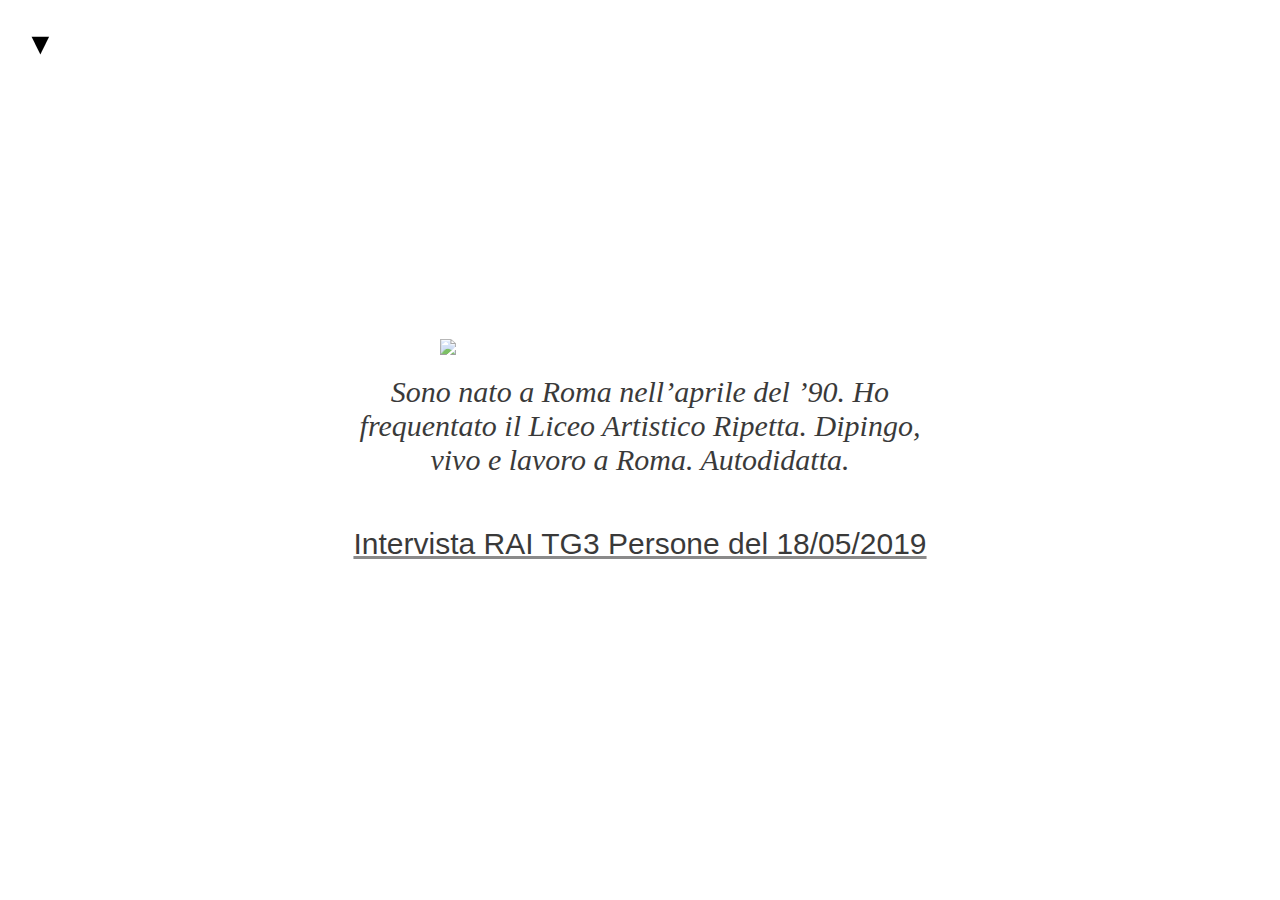
==== Valerio/about.html @ bf5944ce "work in progress" ====
<!DOCTYPE html>
<html>

<head>
  <title>CHI SONO</title>
  <meta charset="utf-8">
  <meta name="viewport" content="width=device-width, initial-scale=1.0">
  <meta name="author" content="Marco Falcone: marcofalcone.dev">
  <link type="text/css" rel="stylesheet" href="style.css">
  <link rel="preconnect" href="https://fonts.gstatic.com">
  <link href="https://fonts.googleapis.com/css2?family=Herr+Von+Muellerhoff&display=swap" rel="stylesheet">
  <link rel="preconnect" href="https://fonts.gstatic.com">
  <link href="https://fonts.googleapis.com/css2?family=Redressed&display=swap" rel="stylesheet">
</head>

<body>

    <div class="dropdown" id="dropdown">
      <div class="dropbtn" id="dropbtn">&#9660;</div>
      <nav id="links" class="links">
        <a href="index.html" class="prima" target="_self">HOME</a>
        <a href="gallery.html" class="galleria" target="_self">GALLERIA</a>
        <a href="projects.html" target="_self" class="progetti">PROGETTI</a>
        <a href="about.html" target="_self" class="chisono">CHI SONO</a>
      </nav>
    </div>

    <section class="aboutme" style="display: none">
      <img class="profilo" src="https://ik.imagekit.io/7ol7k87qcca/Valerio/profilo_k22Eul4kP.jpg" />
      <p class="txt">Sono nato a Roma nell’aprile del ’90. Ho frequentato il Liceo Artistico Ripetta. Dipingo, vivo e lavoro a Roma. Autodidatta.</p>
      <a href="http://www.rai.it/dl/RaiTV/programmi/media/ContentItem-25074e9d-1a5e-4239-99e3-9781affb7ed7.html" class="link" target="_blank">Intervista RAI TG3 Persone del 18/05/2019</a>
    </section>


  <script src="https://cdn.jsdelivr.net/npm/jquery@3.5.1/dist/jquery.min.js"></script>
  <script src="https://cdn.jsdelivr.net/gh/fancyapps/fancybox@3.5.7/dist/jquery.fancybox.min.js"></script>
  <script src="about.js"></script>
</body>

</html>
---- Valerio/style.css ----
* {
  margin: 0;
  padding: 0;
  -webkit-box-sizing: border-box;
          box-sizing: border-box;
  scrollbar-width: thin;
  scrollbar-color: black transparent;
  scrollbar-radius: 20px;
}

*::-webkit-scrollbar {
  width: 8px;
}

*::-webkit-scrollbar-track {
  background: transparent;
}

*::-webkit-scrollbar-thumb {
  background-color: black;
  border-radius: 20px;
}

.loader {
  display: inline-block;
  position: absolute;
  width: 80px;
  height: 80px;
  left: 49.5%;
  top: 48%;
  transform: translate(-50%, -50%);
}
.loader div {
  animation: loader 1.2s cubic-bezier(0.5, 0, 0.5, 1) infinite;
  transform-origin: 40px 40px;
}
.loader div:after {
  content: " ";
  display: block;
  position: absolute;
  width: 7px;
  height: 7px;
  border-radius: 50%;
  background: dimgray;
  margin: -4px 0 0 -4px;
}
.loader div:nth-child(1) {
  animation-delay: -0.036s;
}
.loader div:nth-child(1):after {
  top: 63px;
  left: 63px;
}
.loader div:nth-child(2) {
  animation-delay: -0.072s;
}
.loader div:nth-child(2):after {
  top: 68px;
  left: 56px;
}
.loader div:nth-child(3) {
  animation-delay: -0.108s;
}
.loader div:nth-child(3):after {
  top: 71px;
  left: 48px;
}
.loader div:nth-child(4) {
  animation-delay: -0.144s;
}
.loader div:nth-child(4):after {
  top: 72px;
  left: 40px;
}
.loader div:nth-child(5) {
  animation-delay: -0.18s;
}
.loader div:nth-child(5):after {
  top: 71px;
  left: 32px;
}
.loader div:nth-child(6) {
  animation-delay: -0.216s;
}
.loader div:nth-child(6):after {
  top: 68px;
  left: 24px;
}
.loader div:nth-child(7) {
  animation-delay: -0.252s;
}
.loader div:nth-child(7):after {
  top: 63px;
  left: 17px;
}
.loader div:nth-child(8) {
  animation-delay: -0.288s;
}
.loader div:nth-child(8):after {
  top: 56px;
  left: 12px;
}
@keyframes loader {
  0% {
    transform: rotate(0deg);
  }
  100% {
    transform: rotate(360deg);
  }
}

.home {
  width: 100vw;
  height: 100vh;
  margin: auto;
  display: -webkit-box;
  display: -ms-flexbox;
  display: flex;
  -webkit-box-pack: center;
      -ms-flex-pack: center;
          justify-content: center;
  -webkit-box-align: center;
      -ms-flex-align: center;
          align-items: center;
}

.main {
  position: absolute;
  height: 85vh;
  min-height: 820px;
  width: 37vw;
  min-width: 690px;
}

.dropdown {
  position: fixed;
  left: 2vw;
  top: 3vh;
  z-index: 1;
}

.dropbtn {
  color: black;
  font-size: 30px;
  width: 30px;
  border: none;
  cursor: pointer;
}

.links {
  display: flex;
  flex-direction: column;
  justify-content: space-between;
  height: 0;
  padding: 10px;
  border-left: 1px solid black;
  transition: .5s ease;
  opacity: 0;
  pointer-events: none;
}

.show {
  height: 300px;
  opacity: 1;
  pointer-events: all;
}


.prima,
.chisono,
.galleria,
.progetti {
  text-decoration: none;
  font-family: Arial;
  width: auto;
  font-size: 20px;
  color: black;
  cursor: pointer;
  -webkit-user-select: none;
     -moz-user-select: none;
      -ms-user-select: none;
          user-select: none;
}

#preview {
  width: 100%;
  height: 100%;
  position: absolute;
  -webkit-transition: opacity 1.5s linear;
  -o-transition: opacity 1.5s linear;
  transition: opacity 1.5s linear;
  box-shadow: 20px 20px 20px rgba(0, 0, 0, 0.5);
}


.frame {
  display:-webkit-box;
  display:-ms-flexbox;
  display:flex;
  -webkit-box-pack: center;
      -ms-flex-pack: center;
          justify-content: center;
  -webkit-box-align: center;
      -ms-flex-align: center;
          align-items: center;
  height: 100%;
  width: 100%;
  position: absolute;
  -webkit-transition: .5s ease;
  -o-transition: .5s ease;
  transition: .5s ease;
  -webkit-user-select: none;
     -moz-user-select: none;
      -ms-user-select: none;
          user-select: none;
          margin-top: -100px;
          -webkit-animation: enter .5s ease .1s forwards;
          animation: enter .5s ease .1s forwards;
}

.footer {
  position: absolute;
  bottom: 0;
  width: 100%;
  text-align: center;
}

.gallery {
  position: relative;
  top: 1vh;
  width: 80%;
  height: auto;
  margin: auto;
  column-count: 3;
  column-gap: 5px;
  line-height: 0;
}

.gallery a > img:only-child {    /*eliminate extra space at the bottom*/
  display: block;
}

#fotogallery {
  height: auto;
  width: 100%;
  margin-bottom: 5px;
  -webkit-user-select: none;
     -moz-user-select: none;
      -ms-user-select: none;
          user-select: none;
}

.projects {
  width: 100%;
  height: 100vh;
  display: -webkit-box;
  display: -ms-flexbox;
  display: flex;
  -webkit-box-pack: center;
      -ms-flex-pack: center;
          justify-content: center;
  -webkit-box-align: center;
      -ms-flex-align: center;
          align-items: center;
}

.progetto {
  cursor: pointer;
}

.paintedbodies {
  width: 100vw;
  height: 100vh;
}

.back {
  font-size: 50px;
  text-align: center;
  cursor: pointer;
}

.infoprogetto {
  width: 80%;
  margin: auto;
  font-size: 20px;
  text-align: center;
}

.aboutme {
  width: 80%;
  height: 100vh;
  margin: auto;
  display: -webkit-box;
  display: -ms-flexbox;
  display: flex;
  flex-direction: column;
  -webkit-box-pack: center;
      -ms-flex-pack: center;
          justify-content: center;
  -webkit-box-align: center;
      -ms-flex-align: center;
          align-items: center;
}


.profilo {
  width: 400px;
  height: auto;
  margin-bottom: 20px;
}

.txt {
  font-size: 30px;
  font-style: italic;
  text-align: center;
  width: 60%;
}

.link {
  font-size: 30px;
  font-family: sans-serif;
  margin-top: 50px;
  color: black;
  text-decoration: underline dimgray;
}

.contatti {
  position: absolute;
  text-align: center;
  left: 10%;
  width: auto;
  height: auto;
  font-size: 30px;
  font-style: italic;
  margin-left: -150px;
  -webkit-transition: .5s ease;
  -o-transition: .5s ease;
  transition: .7s ease;
  -webkit-animation: enterleft .6s ease .1s forwards;
  animation: enterleft .6s ease .1s forwards;
}

.prox {
  position: absolute;
  text-align: center;
  right: 10%;
  width: auto;
  height: auto;
  font-size: 30px;
  font-style: italic;
  margin-right: -150px;
  -webkit-transition: .5s ease;
  -o-transition: .5s ease;
  transition: .7s ease;
  -webkit-animation: enterright .6s ease .1s forwards;
  animation: enterright .6s ease .1s forwards;
}

.slideframe {
  -webkit-transform: translateY(-100px);
      -ms-transform: translateY(-100px);
          transform: translateY(-100px);
}

.slideleft {
  -webkit-transform: translateX(-150px);
      -ms-transform: translateX(-150px);
          transform: translateX(-150px);
}

.slideright {
  -webkit-transform: translateX(150px);
      -ms-transform: translateX(150px);
          transform: translateX(150px);
}

@keyframes enter {
  100% {
    margin-top: 0;
  }
}

@keyframes enterleft {
  100% {
    margin-left: 0;
  }
}

@keyframes enterright {
  100% {
    margin-right: 0;
  }
}

@media screen and (max-width: 1024px) {
  .links {
    border: 0;
    border-radius: 10px;
    background: rgba(255, 255, 255, 0.3);
    backdrop-filter: blur(10px);
    -webkit-backdrop-filter: blur(10px);
  }

  .main {
    height: 700px;
    min-height: auto;
    width: 70vw;
    min-width: auto;
  }

  .contatti {
    top: 10%;
    font-size: 15px;
  }

  .prox {
    top: 10%;
    font-size: 15px;
  }

  .gallery {
    column-count: 2;
    margin-top: 100px;
  }

  .infoprogetto {
    text-align: justify;
  }

  .link {
    text-align: center;
  }

  @media screen and (max-width: 500px) {
    .main {
      height: 400px;
      min-height: auto;
      width: 90vw;
      min-width: auto;
    }


    .gallery {
      column-count: 1;
      width: 90%;
    }

    .progetto {
      width: 80%;
    }

    .infoprogetto {
      text-align: justify;
      width: 90%
    }

    .profilo {
      width: 70%;
      height: auto;
      margin-bottom: 20px;
      margin-right: 0;
      padding: 10px;
    }

    .txt {
      font-size: 20px;
      width: 80%;
      text-align: justify;
    }

    .link {
      font-size: 20px;
      text-align: center;
    }
}
}
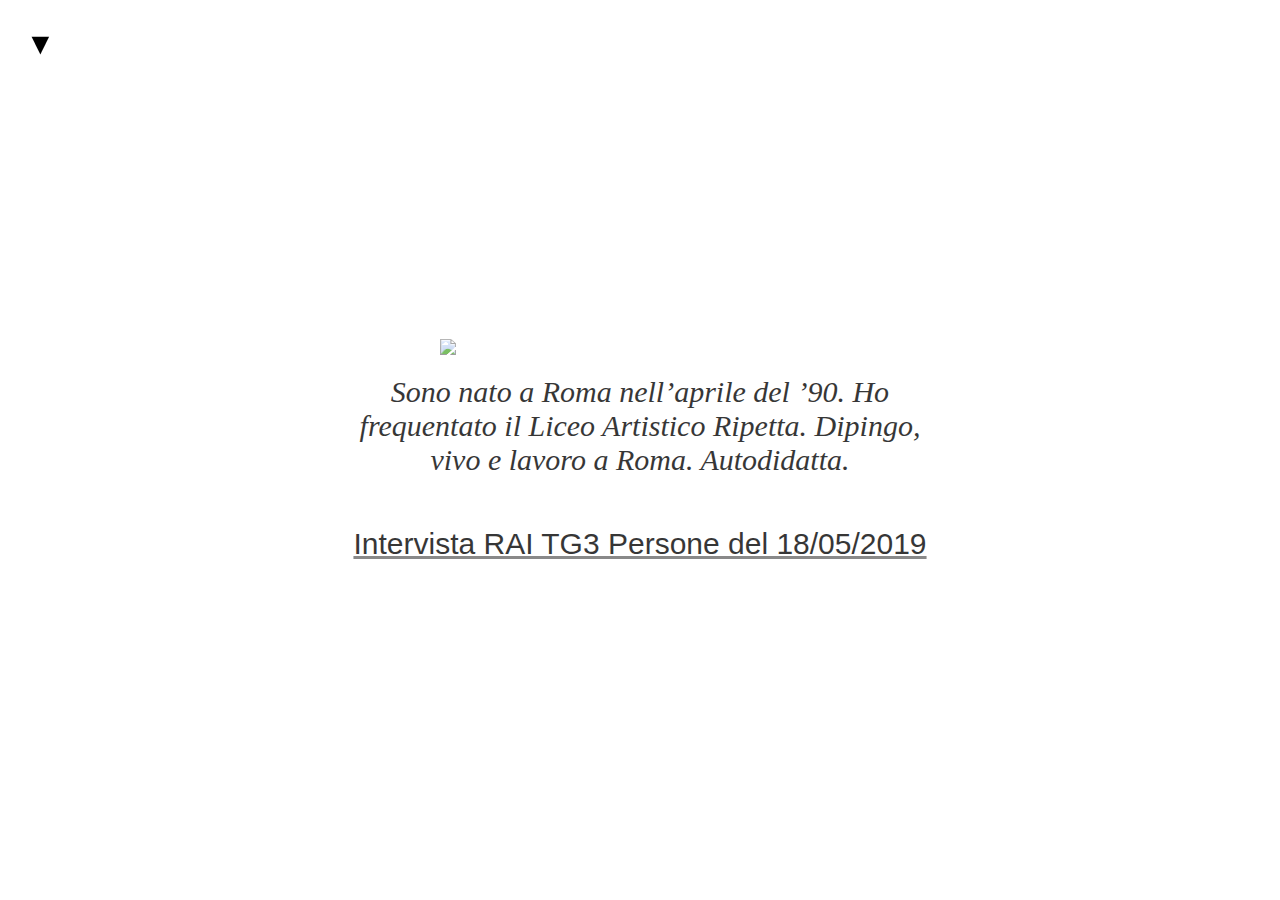
==== commit 4684c220: "work in progress" ====
--- a/Valerio/about.html
+++ b/Valerio/about.html
@@ -15,21 +15,21 @@
 
 <body>
 
-    <div class="dropdown" id="dropdown">
-      <div class="dropbtn" id="dropbtn">&#9660;</div>
-      <nav id="links" class="links">
-        <a href="index.html" class="prima" target="_self">HOME</a>
-        <a href="gallery.html" class="galleria" target="_self">GALLERIA</a>
-        <a href="projects.html" target="_self" class="progetti">PROGETTI</a>
-        <a href="about.html" target="_self" class="chisono">CHI SONO</a>
-      </nav>
-    </div>
+  <div class="dropdown" id="dropdown">
+    <div class="dropbtn" id="dropbtn">&#9660;</div>
+    <nav id="links" class="links">
+      <a href="index.html" class="prima" target="_self">HOME</a>
+      <a href="gallery.html" class="galleria" target="_self">GALLERIA</a>
+      <a href="projects.html" target="_self" class="progetti">PROGETTI</a>
+      <a href="about.html" target="_self" class="chisono">CHI SONO</a>
+    </nav>
+  </div>
 
-    <section class="aboutme" style="display: none">
-      <img class="profilo" src="https://ik.imagekit.io/7ol7k87qcca/Valerio/profilo_k22Eul4kP.jpg" />
-      <p class="txt">Sono nato a Roma nell’aprile del ’90. Ho frequentato il Liceo Artistico Ripetta. Dipingo, vivo e lavoro a Roma. Autodidatta.</p>
-      <a href="http://www.rai.it/dl/RaiTV/programmi/media/ContentItem-25074e9d-1a5e-4239-99e3-9781affb7ed7.html" class="link" target="_blank">Intervista RAI TG3 Persone del 18/05/2019</a>
-    </section>
+  <section class="aboutme" style="display: none">
+    <img class="profilo" src="https://ik.imagekit.io/7ol7k87qcca/Valerio/profilo_k22Eul4kP.jpg" />
+    <p class="txt">Sono nato a Roma nell’aprile del ’90. Ho frequentato il Liceo Artistico Ripetta. Dipingo, vivo e lavoro a Roma. Autodidatta.</p>
+    <a href="http://www.rai.it/dl/RaiTV/programmi/media/ContentItem-25074e9d-1a5e-4239-99e3-9781affb7ed7.html" class="link" target="_blank">Intervista RAI TG3 Persone del 18/05/2019</a>
+  </section>
 
 
   <script src="https://cdn.jsdelivr.net/npm/jquery@3.5.1/dist/jquery.min.js"></script>
--- a/Valerio/style.css
+++ b/Valerio/style.css
@@ -1,8 +1,15 @@
+/*
+* Prefixed by https://autoprefixer.github.io
+* PostCSS: v7.0.29,
+* Autoprefixer: v9.7.6
+* Browsers: last 4 version
+*/
+
 * {
   margin: 0;
   padding: 0;
   -webkit-box-sizing: border-box;
-          box-sizing: border-box;
+  box-sizing: border-box;
   scrollbar-width: thin;
   scrollbar-color: black transparent;
   scrollbar-radius: 20px;
@@ -28,12 +35,19 @@
   height: 80px;
   left: 49.5%;
   top: 48%;
-  transform: translate(-50%, -50%);
-}
+  -webkit-transform: translate(-50%, -50%);
+      -ms-transform: translate(-50%, -50%);
+          transform: translate(-50%, -50%);
+}
+
 .loader div {
-  animation: loader 1.2s cubic-bezier(0.5, 0, 0.5, 1) infinite;
-  transform-origin: 40px 40px;
-}
+  -webkit-animation: loader 1.2s cubic-bezier(0.5, 0, 0.5, 1) infinite;
+          animation: loader 1.2s cubic-bezier(0.5, 0, 0.5, 1) infinite;
+  -webkit-transform-origin: 40px 40px;
+      -ms-transform-origin: 40px 40px;
+          transform-origin: 40px 40px;
+}
+
 .loader div:after {
   content: " ";
   display: block;
@@ -44,68 +58,108 @@
   background: dimgray;
   margin: -4px 0 0 -4px;
 }
+
 .loader div:nth-child(1) {
-  animation-delay: -0.036s;
-}
+  -webkit-animation-delay: -0.036s;
+          animation-delay: -0.036s;
+}
+
 .loader div:nth-child(1):after {
   top: 63px;
   left: 63px;
 }
+
 .loader div:nth-child(2) {
-  animation-delay: -0.072s;
-}
+  -webkit-animation-delay: -0.072s;
+          animation-delay: -0.072s;
+}
+
 .loader div:nth-child(2):after {
   top: 68px;
   left: 56px;
 }
+
 .loader div:nth-child(3) {
-  animation-delay: -0.108s;
-}
+  -webkit-animation-delay: -0.108s;
+          animation-delay: -0.108s;
+}
+
 .loader div:nth-child(3):after {
   top: 71px;
   left: 48px;
 }
+
 .loader div:nth-child(4) {
-  animation-delay: -0.144s;
-}
+  -webkit-animation-delay: -0.144s;
+          animation-delay: -0.144s;
+}
+
 .loader div:nth-child(4):after {
   top: 72px;
   left: 40px;
 }
+
 .loader div:nth-child(5) {
-  animation-delay: -0.18s;
-}
+  -webkit-animation-delay: -0.18s;
+          animation-delay: -0.18s;
+}
+
 .loader div:nth-child(5):after {
   top: 71px;
   left: 32px;
 }
+
 .loader div:nth-child(6) {
-  animation-delay: -0.216s;
-}
+  -webkit-animation-delay: -0.216s;
+          animation-delay: -0.216s;
+}
+
 .loader div:nth-child(6):after {
   top: 68px;
   left: 24px;
 }
+
 .loader div:nth-child(7) {
-  animation-delay: -0.252s;
-}
+  -webkit-animation-delay: -0.252s;
+          animation-delay: -0.252s;
+}
+
 .loader div:nth-child(7):after {
   top: 63px;
   left: 17px;
 }
+
 .loader div:nth-child(8) {
-  animation-delay: -0.288s;
-}
+  -webkit-animation-delay: -0.288s;
+          animation-delay: -0.288s;
+}
+
 .loader div:nth-child(8):after {
   top: 56px;
   left: 12px;
 }
+
+@-webkit-keyframes loader {
+  0% {
+    -webkit-transform: rotate(0deg);
+            transform: rotate(0deg);
+  }
+
+  100% {
+    -webkit-transform: rotate(360deg);
+            transform: rotate(360deg);
+  }
+}
+
 @keyframes loader {
   0% {
-    transform: rotate(0deg);
-  }
-  100% {
-    transform: rotate(360deg);
+    -webkit-transform: rotate(0deg);
+            transform: rotate(0deg);
+  }
+
+  100% {
+    -webkit-transform: rotate(360deg);
+            transform: rotate(360deg);
   }
 }
 
@@ -117,11 +171,11 @@
   display: -ms-flexbox;
   display: flex;
   -webkit-box-pack: center;
-      -ms-flex-pack: center;
-          justify-content: center;
+  -ms-flex-pack: center;
+  justify-content: center;
   -webkit-box-align: center;
-      -ms-flex-align: center;
-          align-items: center;
+  -ms-flex-align: center;
+  align-items: center;
 }
 
 .main {
@@ -148,12 +202,21 @@
 }
 
 .links {
+  display: -webkit-box;
+  display: -ms-flexbox;
   display: flex;
-  flex-direction: column;
-  justify-content: space-between;
+  -webkit-box-orient: vertical;
+  -webkit-box-direction: normal;
+      -ms-flex-direction: column;
+          flex-direction: column;
+  -webkit-box-pack: justify;
+      -ms-flex-pack: justify;
+          justify-content: space-between;
   height: 0;
   padding: 10px;
   border-left: 1px solid black;
+  -webkit-transition: .5s ease;
+  -o-transition: .5s ease;
   transition: .5s ease;
   opacity: 0;
   pointer-events: none;
@@ -164,7 +227,6 @@
   opacity: 1;
   pointer-events: all;
 }
-
 
 .prima,
 .chisono,
@@ -177,9 +239,9 @@
   color: black;
   cursor: pointer;
   -webkit-user-select: none;
-     -moz-user-select: none;
-      -ms-user-select: none;
-          user-select: none;
+  -moz-user-select: none;
+  -ms-user-select: none;
+  user-select: none;
 }
 
 #preview {
@@ -189,20 +251,20 @@
   -webkit-transition: opacity 1.5s linear;
   -o-transition: opacity 1.5s linear;
   transition: opacity 1.5s linear;
-  box-shadow: 20px 20px 20px rgba(0, 0, 0, 0.5);
-}
-
+  -webkit-box-shadow: 20px 20px 20px rgba(0, 0, 0, 0.5);
+          box-shadow: 20px 20px 20px rgba(0, 0, 0, 0.5);
+}
 
 .frame {
-  display:-webkit-box;
-  display:-ms-flexbox;
-  display:flex;
+  display: -webkit-box;
+  display: -ms-flexbox;
+  display: flex;
   -webkit-box-pack: center;
-      -ms-flex-pack: center;
-          justify-content: center;
+  -ms-flex-pack: center;
+  justify-content: center;
   -webkit-box-align: center;
-      -ms-flex-align: center;
-          align-items: center;
+  -ms-flex-align: center;
+  align-items: center;
   height: 100%;
   width: 100%;
   position: absolute;
@@ -210,12 +272,12 @@
   -o-transition: .5s ease;
   transition: .5s ease;
   -webkit-user-select: none;
-     -moz-user-select: none;
-      -ms-user-select: none;
-          user-select: none;
-          margin-top: -100px;
-          -webkit-animation: enter .5s ease .1s forwards;
-          animation: enter .5s ease .1s forwards;
+  -moz-user-select: none;
+  -ms-user-select: none;
+  user-select: none;
+  margin-top: -100px;
+  -webkit-animation: enter .5s ease .1s forwards;
+  animation: enter .5s ease .1s forwards;
 }
 
 .footer {
@@ -231,12 +293,17 @@
   width: 80%;
   height: auto;
   margin: auto;
-  column-count: 3;
-  column-gap: 5px;
+  -webkit-column-count: 3;
+     -moz-column-count: 3;
+          column-count: 3;
+  -webkit-column-gap: 5px;
+     -moz-column-gap: 5px;
+          column-gap: 5px;
   line-height: 0;
 }
 
-.gallery a > img:only-child {    /*eliminate extra space at the bottom*/
+.gallery a>img:only-child {
+  /*eliminate extra space at the bottom*/
   display: block;
 }
 
@@ -245,9 +312,9 @@
   width: 100%;
   margin-bottom: 5px;
   -webkit-user-select: none;
-     -moz-user-select: none;
-      -ms-user-select: none;
-          user-select: none;
+  -moz-user-select: none;
+  -ms-user-select: none;
+  user-select: none;
 }
 
 .projects {
@@ -257,11 +324,11 @@
   display: -ms-flexbox;
   display: flex;
   -webkit-box-pack: center;
-      -ms-flex-pack: center;
-          justify-content: center;
+  -ms-flex-pack: center;
+  justify-content: center;
   -webkit-box-align: center;
-      -ms-flex-align: center;
-          align-items: center;
+  -ms-flex-align: center;
+  align-items: center;
 }
 
 .progetto {
@@ -293,15 +360,17 @@
   display: -webkit-box;
   display: -ms-flexbox;
   display: flex;
-  flex-direction: column;
+  -webkit-box-orient: vertical;
+  -webkit-box-direction: normal;
+      -ms-flex-direction: column;
+          flex-direction: column;
   -webkit-box-pack: center;
-      -ms-flex-pack: center;
-          justify-content: center;
+  -ms-flex-pack: center;
+  justify-content: center;
   -webkit-box-align: center;
-      -ms-flex-align: center;
-          align-items: center;
-}
-
+  -ms-flex-align: center;
+  align-items: center;
+}
 
 .profilo {
   width: 400px;
@@ -321,7 +390,8 @@
   font-family: sans-serif;
   margin-top: 50px;
   color: black;
-  text-decoration: underline dimgray;
+  -webkit-text-decoration: underline dimgray;
+          text-decoration: underline dimgray;
 }
 
 .contatti {
@@ -335,6 +405,8 @@
   margin-left: -150px;
   -webkit-transition: .5s ease;
   -o-transition: .5s ease;
+  -webkit-transition: .7s ease;
+  -o-transition: .7s ease;
   transition: .7s ease;
   -webkit-animation: enterleft .6s ease .1s forwards;
   animation: enterleft .6s ease .1s forwards;
@@ -351,6 +423,8 @@
   margin-right: -150px;
   -webkit-transition: .5s ease;
   -o-transition: .5s ease;
+  -webkit-transition: .7s ease;
+  -o-transition: .7s ease;
   transition: .7s ease;
   -webkit-animation: enterright .6s ease .1s forwards;
   animation: enterright .6s ease .1s forwards;
@@ -358,20 +432,26 @@
 
 .slideframe {
   -webkit-transform: translateY(-100px);
-      -ms-transform: translateY(-100px);
-          transform: translateY(-100px);
+  -ms-transform: translateY(-100px);
+  transform: translateY(-100px);
 }
 
 .slideleft {
   -webkit-transform: translateX(-150px);
-      -ms-transform: translateX(-150px);
-          transform: translateX(-150px);
+  -ms-transform: translateX(-150px);
+  transform: translateX(-150px);
 }
 
 .slideright {
   -webkit-transform: translateX(150px);
-      -ms-transform: translateX(150px);
-          transform: translateX(150px);
+  -ms-transform: translateX(150px);
+  transform: translateX(150px);
+}
+
+@-webkit-keyframes enter {
+  100% {
+    margin-top: 0;
+  }
 }
 
 @keyframes enter {
@@ -380,9 +460,21 @@
   }
 }
 
+@-webkit-keyframes enterleft {
+  100% {
+    margin-left: 0;
+  }
+}
+
 @keyframes enterleft {
   100% {
     margin-left: 0;
+  }
+}
+
+@-webkit-keyframes enterright {
+  100% {
+    margin-right: 0;
   }
 }
 
@@ -419,7 +511,9 @@
   }
 
   .gallery {
-    column-count: 2;
+    -webkit-column-count: 2;
+       -moz-column-count: 2;
+            column-count: 2;
     margin-top: 100px;
   }
 
@@ -439,9 +533,10 @@
       min-width: auto;
     }
 
-
     .gallery {
-      column-count: 1;
+      -webkit-column-count: 1;
+         -moz-column-count: 1;
+              column-count: 1;
       width: 90%;
     }
 
@@ -472,5 +567,5 @@
       font-size: 20px;
       text-align: center;
     }
-}
-}
+  }
+}
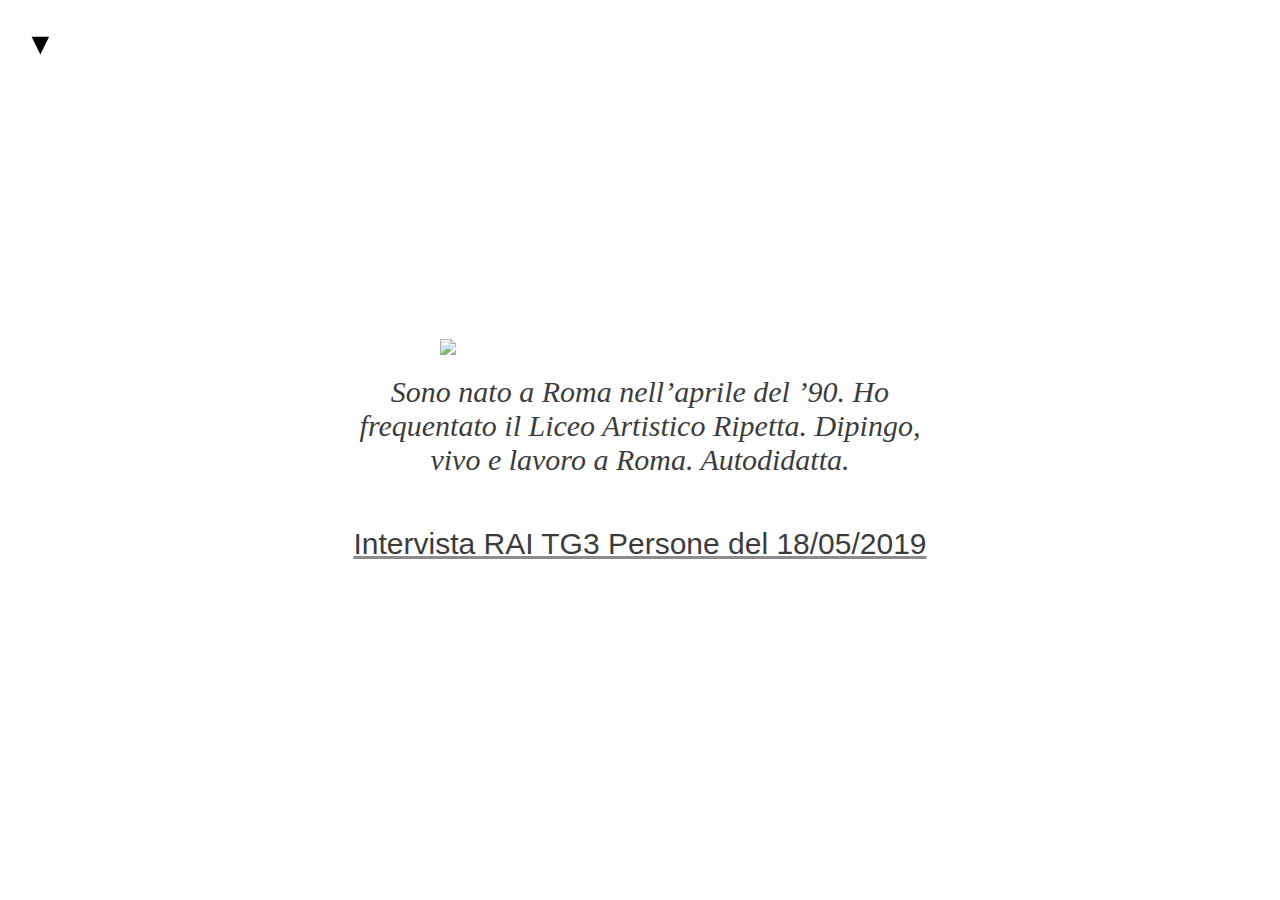
==== commit 4d00b8b7: "work in progress" ====
--- a/Valerio/about.html
+++ b/Valerio/about.html
@@ -6,7 +6,7 @@
   <meta charset="utf-8">
   <meta name="viewport" content="width=device-width, initial-scale=1.0">
   <meta name="author" content="Marco Falcone: marcofalcone.dev">
-  <link type="text/css" rel="stylesheet" href="style.css">
+  <link type="text/css" rel="stylesheet" href="static/style.css">
   <link rel="preconnect" href="https://fonts.gstatic.com">
   <link href="https://fonts.googleapis.com/css2?family=Herr+Von+Muellerhoff&display=swap" rel="stylesheet">
   <link rel="preconnect" href="https://fonts.gstatic.com">
@@ -34,7 +34,7 @@
 
   <script src="https://cdn.jsdelivr.net/npm/jquery@3.5.1/dist/jquery.min.js"></script>
   <script src="https://cdn.jsdelivr.net/gh/fancyapps/fancybox@3.5.7/dist/jquery.fancybox.min.js"></script>
-  <script src="about.js"></script>
+  <script src="static/about.js"></script>
 </body>
 
 </html>
--- a/Valerio/static/style.css
+++ b/Valerio/static/style.css
@@ -0,0 +1,575 @@
+/*
+* Prefixed by https://autoprefixer.github.io
+* PostCSS: v7.0.29,
+* Autoprefixer: v9.7.6
+* Browsers: last 4 version
+*/
+
+* {
+  margin: 0;
+  padding: 0;
+  -webkit-box-sizing: border-box;
+  box-sizing: border-box;
+  scrollbar-width: thin;
+  scrollbar-color: black transparent;
+  scrollbar-radius: 20px;
+}
+
+*::-webkit-scrollbar {
+  width: 8px;
+}
+
+*::-webkit-scrollbar-track {
+  background: transparent;
+}
+
+*::-webkit-scrollbar-thumb {
+  background-color: black;
+  border-radius: 20px;
+}
+
+.loader {
+  display: inline-block;
+  position: absolute;
+  width: 80px;
+  height: 80px;
+  left: 49.5%;
+  top: 48%;
+  -webkit-transform: translate(-50%, -50%);
+      -ms-transform: translate(-50%, -50%);
+          transform: translate(-50%, -50%);
+}
+
+.loader div {
+  -webkit-animation: loader 1.2s cubic-bezier(0.5, 0, 0.5, 1) infinite;
+          animation: loader 1.2s cubic-bezier(0.5, 0, 0.5, 1) infinite;
+  -webkit-transform-origin: 40px 40px;
+      -ms-transform-origin: 40px 40px;
+          transform-origin: 40px 40px;
+}
+
+.loader div:after {
+  content: " ";
+  display: block;
+  position: absolute;
+  width: 7px;
+  height: 7px;
+  border-radius: 50%;
+  background: dimgray;
+  margin: -4px 0 0 -4px;
+}
+
+.loader div:nth-child(1) {
+  -webkit-animation-delay: -0.036s;
+          animation-delay: -0.036s;
+}
+
+.loader div:nth-child(1):after {
+  top: 63px;
+  left: 63px;
+}
+
+.loader div:nth-child(2) {
+  -webkit-animation-delay: -0.072s;
+          animation-delay: -0.072s;
+}
+
+.loader div:nth-child(2):after {
+  top: 68px;
+  left: 56px;
+}
+
+.loader div:nth-child(3) {
+  -webkit-animation-delay: -0.108s;
+          animation-delay: -0.108s;
+}
+
+.loader div:nth-child(3):after {
+  top: 71px;
+  left: 48px;
+}
+
+.loader div:nth-child(4) {
+  -webkit-animation-delay: -0.144s;
+          animation-delay: -0.144s;
+}
+
+.loader div:nth-child(4):after {
+  top: 72px;
+  left: 40px;
+}
+
+.loader div:nth-child(5) {
+  -webkit-animation-delay: -0.18s;
+          animation-delay: -0.18s;
+}
+
+.loader div:nth-child(5):after {
+  top: 71px;
+  left: 32px;
+}
+
+.loader div:nth-child(6) {
+  -webkit-animation-delay: -0.216s;
+          animation-delay: -0.216s;
+}
+
+.loader div:nth-child(6):after {
+  top: 68px;
+  left: 24px;
+}
+
+.loader div:nth-child(7) {
+  -webkit-animation-delay: -0.252s;
+          animation-delay: -0.252s;
+}
+
+.loader div:nth-child(7):after {
+  top: 63px;
+  left: 17px;
+}
+
+.loader div:nth-child(8) {
+  -webkit-animation-delay: -0.288s;
+          animation-delay: -0.288s;
+}
+
+.loader div:nth-child(8):after {
+  top: 56px;
+  left: 12px;
+}
+
+@-webkit-keyframes loader {
+  0% {
+    -webkit-transform: rotate(0deg);
+            transform: rotate(0deg);
+  }
+
+  100% {
+    -webkit-transform: rotate(360deg);
+            transform: rotate(360deg);
+  }
+}
+
+@keyframes loader {
+  0% {
+    -webkit-transform: rotate(0deg);
+            transform: rotate(0deg);
+  }
+
+  100% {
+    -webkit-transform: rotate(360deg);
+            transform: rotate(360deg);
+  }
+}
+
+.home {
+  width: 100vw;
+  height: 100vh;
+  margin: auto;
+  display: -webkit-box;
+  display: -ms-flexbox;
+  display: flex;
+  -webkit-box-pack: center;
+  -ms-flex-pack: center;
+  justify-content: center;
+  -webkit-box-align: center;
+  -ms-flex-align: center;
+  align-items: center;
+}
+
+.main {
+  position: absolute;
+  height: 85vh;
+  min-height: 820px;
+  width: 37vw;
+  min-width: 690px;
+}
+
+.dropdown {
+  position: fixed;
+  left: 2vw;
+  top: 3vh;
+  z-index: 1;
+}
+
+.dropbtn {
+  color: black;
+  font-size: 30px;
+  width: 30px;
+  border: none;
+  cursor: pointer;
+  border-radius: 5px;
+  background: rgba(255, 255, 255, 0.3);
+  backdrop-filter: blur(10px);
+  -webkit-backdrop-filter: blur(10px);
+}
+
+.links {
+  display: -webkit-box;
+  display: -ms-flexbox;
+  display: flex;
+  -webkit-box-orient: vertical;
+  -webkit-box-direction: normal;
+      -ms-flex-direction: column;
+          flex-direction: column;
+  -webkit-box-pack: justify;
+      -ms-flex-pack: justify;
+          justify-content: space-between;
+  height: 0;
+  padding: 10px;
+  border-left: 1px solid black;
+  -webkit-transition: .5s ease;
+  -o-transition: .5s ease;
+  transition: .5s ease;
+  opacity: 0;
+  pointer-events: none;
+}
+
+.show {
+  height: 300px;
+  opacity: 1;
+  pointer-events: all;
+}
+
+.prima,
+.chisono,
+.galleria,
+.progetti {
+  text-decoration: none;
+  font-family: Arial;
+  width: auto;
+  font-size: 20px;
+  color: black;
+  cursor: pointer;
+  -webkit-user-select: none;
+  -moz-user-select: none;
+  -ms-user-select: none;
+  user-select: none;
+}
+
+#preview {
+  width: 100%;
+  height: 100%;
+  position: absolute;
+  -webkit-transition: opacity 1.5s linear;
+  -o-transition: opacity 1.5s linear;
+  transition: opacity 1.5s linear;
+  -webkit-box-shadow: 20px 20px 20px rgba(0, 0, 0, 0.5);
+          box-shadow: 20px 20px 20px rgba(0, 0, 0, 0.5);
+}
+
+.frame {
+  display: -webkit-box;
+  display: -ms-flexbox;
+  display: flex;
+  -webkit-box-pack: center;
+  -ms-flex-pack: center;
+  justify-content: center;
+  -webkit-box-align: center;
+  -ms-flex-align: center;
+  align-items: center;
+  height: 100%;
+  width: 100%;
+  position: absolute;
+  -webkit-transition: .5s ease;
+  -o-transition: .5s ease;
+  transition: .5s ease;
+  -webkit-user-select: none;
+  -moz-user-select: none;
+  -ms-user-select: none;
+  user-select: none;
+  margin-top: -100px;
+  -webkit-animation: enter .5s ease .1s forwards;
+  animation: enter .5s ease .1s forwards;
+}
+
+.footer {
+  position: absolute;
+  bottom: 0;
+  width: 100%;
+  text-align: center;
+}
+
+.gallery {
+  position: relative;
+  top: 1vh;
+  width: 80%;
+  height: auto;
+  margin: auto;
+  -webkit-column-count: 3;
+     -moz-column-count: 3;
+          column-count: 3;
+  -webkit-column-gap: 5px;
+     -moz-column-gap: 5px;
+          column-gap: 5px;
+  line-height: 0;
+}
+
+.gallery a>img:only-child {
+  /*eliminate extra space at the bottom*/
+  display: block;
+}
+
+#fotogallery {
+  height: auto;
+  width: 100%;
+  margin-bottom: 5px;
+  -webkit-user-select: none;
+  -moz-user-select: none;
+  -ms-user-select: none;
+  user-select: none;
+}
+
+.projects {
+  width: 100%;
+  height: 100vh;
+  display: -webkit-box;
+  display: -ms-flexbox;
+  display: flex;
+  -webkit-box-pack: center;
+  -ms-flex-pack: center;
+  justify-content: center;
+  -webkit-box-align: center;
+  -ms-flex-align: center;
+  align-items: center;
+}
+
+.progetto {
+  cursor: pointer;
+}
+
+.paintedbodies {
+  width: 100vw;
+  height: 100vh;
+}
+
+.back {
+  font-size: 50px;
+  text-align: center;
+  cursor: pointer;
+}
+
+.infoprogetto {
+  width: 80%;
+  margin: auto;
+  font-size: 20px;
+  text-align: center;
+}
+
+.aboutme {
+  width: 80%;
+  height: 100vh;
+  margin: auto;
+  display: -webkit-box;
+  display: -ms-flexbox;
+  display: flex;
+  -webkit-box-orient: vertical;
+  -webkit-box-direction: normal;
+      -ms-flex-direction: column;
+          flex-direction: column;
+  -webkit-box-pack: center;
+  -ms-flex-pack: center;
+  justify-content: center;
+  -webkit-box-align: center;
+  -ms-flex-align: center;
+  align-items: center;
+}
+
+.profilo {
+  width: 400px;
+  height: auto;
+  margin-bottom: 20px;
+}
+
+.txt {
+  font-size: 30px;
+  font-style: italic;
+  text-align: center;
+  width: 60%;
+}
+
+.link {
+  font-size: 30px;
+  font-family: sans-serif;
+  margin-top: 50px;
+  color: black;
+  -webkit-text-decoration: underline dimgray;
+          text-decoration: underline dimgray;
+}
+
+.contatti {
+  position: absolute;
+  text-align: center;
+  left: 10%;
+  width: auto;
+  height: auto;
+  font-size: 30px;
+  font-style: italic;
+  margin-left: -150px;
+  -webkit-transition: .5s ease;
+  -o-transition: .5s ease;
+  -webkit-transition: .7s ease;
+  -o-transition: .7s ease;
+  transition: .7s ease;
+  -webkit-animation: enterleft .6s ease .1s forwards;
+  animation: enterleft .6s ease .1s forwards;
+}
+
+.prox {
+  position: absolute;
+  text-align: center;
+  right: 10%;
+  width: auto;
+  height: auto;
+  font-size: 30px;
+  font-style: italic;
+  margin-right: -150px;
+  -webkit-transition: .5s ease;
+  -o-transition: .5s ease;
+  -webkit-transition: .7s ease;
+  -o-transition: .7s ease;
+  transition: .7s ease;
+  -webkit-animation: enterright .6s ease .1s forwards;
+  animation: enterright .6s ease .1s forwards;
+}
+
+.slideframe {
+  -webkit-transform: translateY(-100px);
+  -ms-transform: translateY(-100px);
+  transform: translateY(-100px);
+}
+
+.slideleft {
+  -webkit-transform: translateX(-150px);
+  -ms-transform: translateX(-150px);
+  transform: translateX(-150px);
+}
+
+.slideright {
+  -webkit-transform: translateX(150px);
+  -ms-transform: translateX(150px);
+  transform: translateX(150px);
+}
+
+@-webkit-keyframes enter {
+  100% {
+    margin-top: 0;
+  }
+}
+
+@keyframes enter {
+  100% {
+    margin-top: 0;
+  }
+}
+
+@-webkit-keyframes enterleft {
+  100% {
+    margin-left: 0;
+  }
+}
+
+@keyframes enterleft {
+  100% {
+    margin-left: 0;
+  }
+}
+
+@-webkit-keyframes enterright {
+  100% {
+    margin-right: 0;
+  }
+}
+
+@keyframes enterright {
+  100% {
+    margin-right: 0;
+  }
+}
+
+@media screen and (max-width: 1024px) {
+  .links {
+    border: 0;
+    border-radius: 10px;
+    background: rgba(255, 255, 255, 0.3);
+    backdrop-filter: blur(10px);
+    -webkit-backdrop-filter: blur(10px);
+  }
+
+  .main {
+    height: 700px;
+    min-height: auto;
+    width: 70vw;
+    min-width: auto;
+  }
+
+  .contatti {
+    top: 10%;
+    font-size: 15px;
+  }
+
+  .prox {
+    top: 10%;
+    font-size: 15px;
+  }
+
+  .gallery {
+    -webkit-column-count: 2;
+       -moz-column-count: 2;
+            column-count: 2;
+    margin-top: 100px;
+  }
+
+  .infoprogetto {
+    text-align: justify;
+  }
+
+  .link {
+    text-align: center;
+  }
+
+  @media screen and (max-width: 500px) {
+    .main {
+      height: 400px;
+      min-height: auto;
+      width: 90vw;
+      min-width: auto;
+    }
+
+    .gallery {
+      -webkit-column-count: 1;
+         -moz-column-count: 1;
+              column-count: 1;
+      width: 90%;
+    }
+
+    .progetto {
+      width: 80%;
+    }
+
+    .infoprogetto {
+      text-align: justify;
+      width: 90%
+    }
+
+    .profilo {
+      width: 70%;
+      height: auto;
+      margin-bottom: 20px;
+      margin-right: 0;
+      padding: 10px;
+    }
+
+    .txt {
+      font-size: 20px;
+      width: 80%;
+      text-align: justify;
+    }
+
+    .link {
+      font-size: 20px;
+      text-align: center;
+    }
+  }
+}
